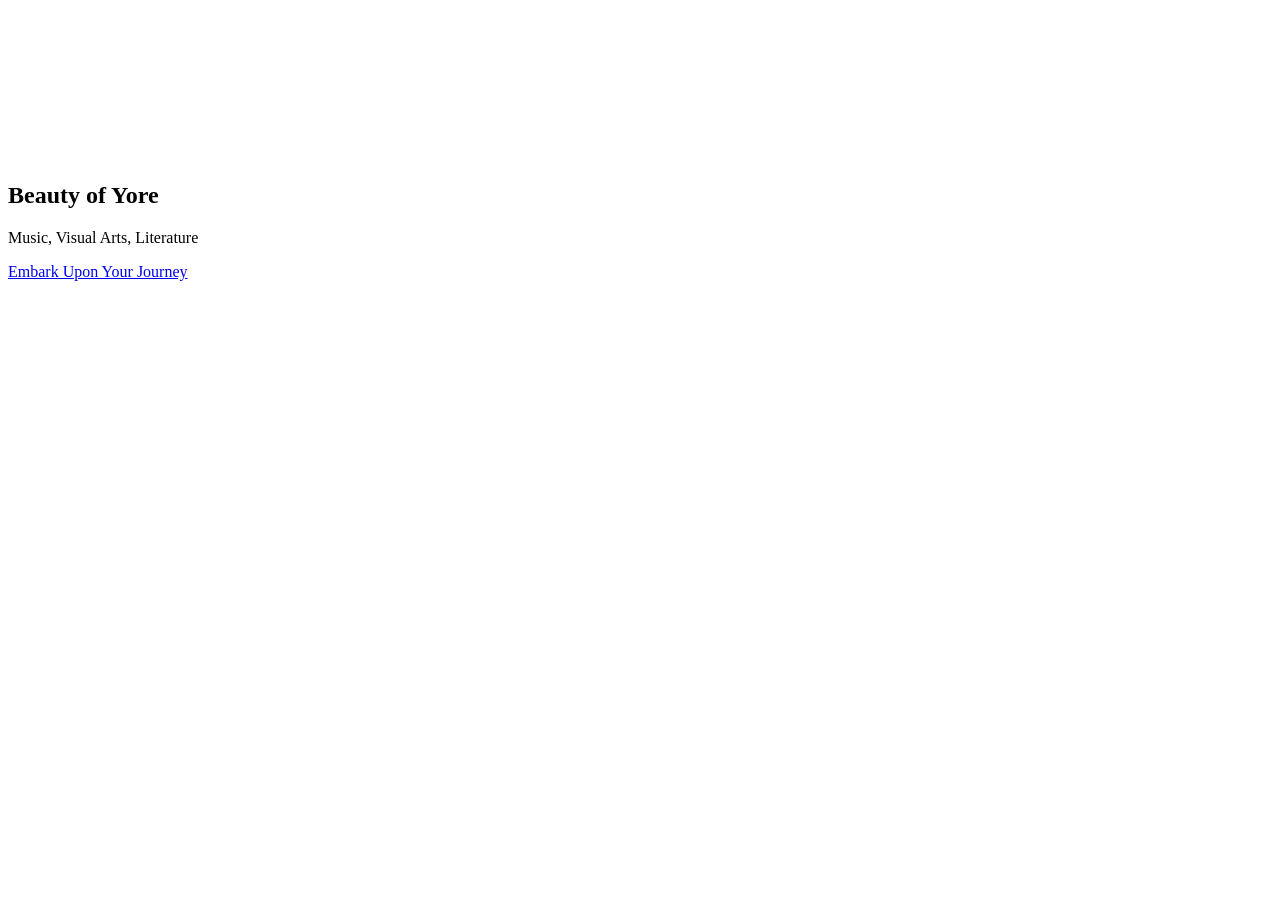
==== index.html @ a41bc88c "Add files via upload" ====
<!doctype html>
<html lang="en">
<head>
  <meta charset="utf-8" />
  <meta name="viewport" content="width=device-width, initial-scale=1" />
  <title>Beauty of Yore | Gabriel Sun</title>
  <link rel="stylesheet" href="style.css" />
</head>
<body class="FP">
  <section class="hero" aria-label="Beauty of Yore opening">
    <video class="hero-video" autoplay muted loop playsinline poster="https://raw.githubusercontent.com/sunyegabriel/Portfolio/main/Images/Cosplay.jpg">
      <source src="https://raw.githubusercontent.com/sunyegabriel/Portfolio/main/Images/Dufay.mp4" type="video/mp4" />
    </video>
    <div class="overlay"></div>
    <div class="hero-content">
      <h1 class="hero-title">Beauty of Yore</h1>
      <p class="hero-subtitle">Music, Visual Arts, Literature</p>
      <a href="home.html" class="hero-btn">Embark Upon Your Journey</a>
    </div>
  </section>
</body>
</html>
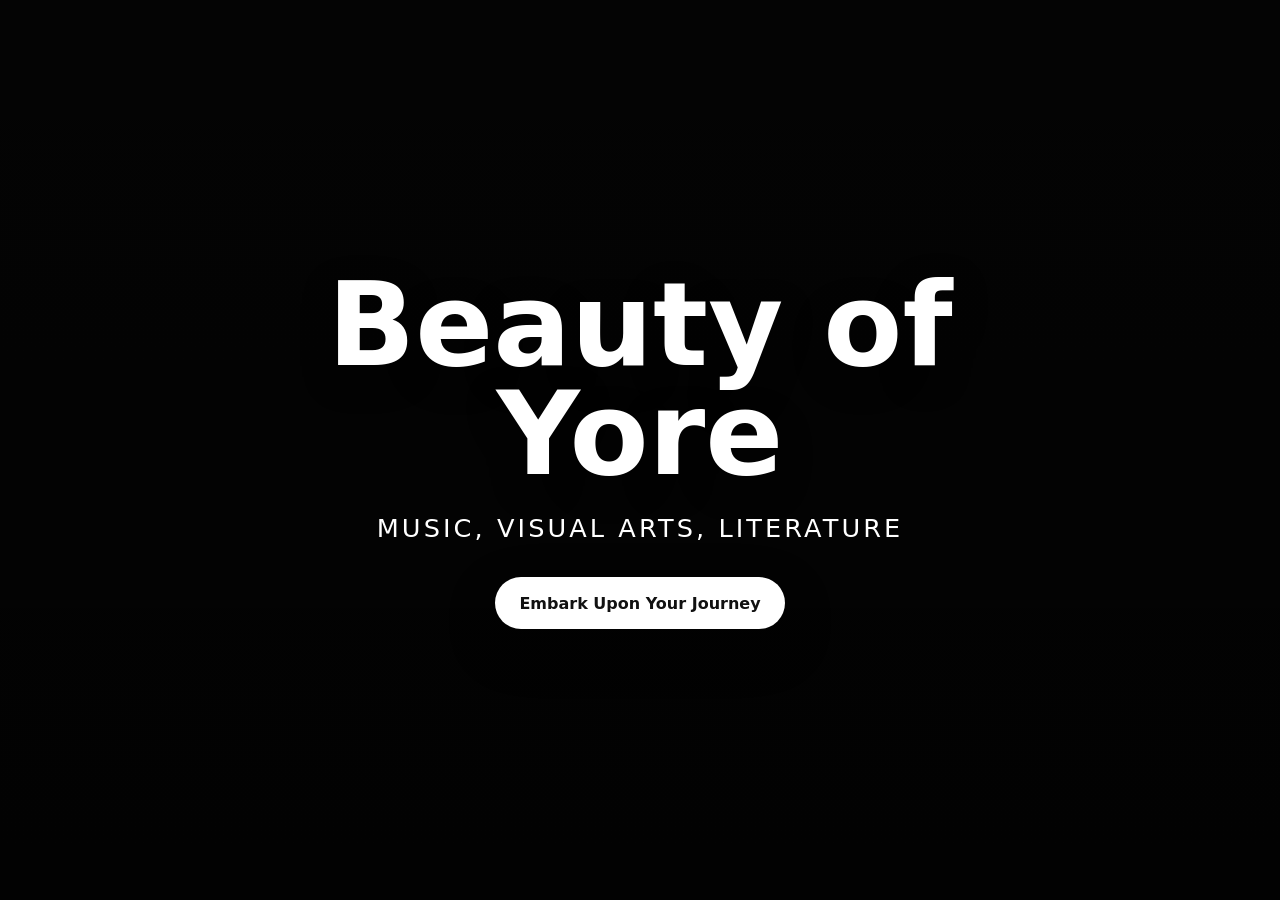
==== commit 44bbe436: "Fix video source path in index.html" ====
--- a/index.html
+++ b/index.html
@@ -9,7 +9,7 @@
 <body class="FP">
   <section class="hero" aria-label="Beauty of Yore opening">
     <video class="hero-video" autoplay muted loop playsinline poster="https://raw.githubusercontent.com/sunyegabriel/Portfolio/main/Images/Cosplay.jpg">
-      <source src="https://raw.githubusercontent.com/sunyegabriel/Portfolio/main/Images/Dufay.mp4" type="video/mp4" />
+      <source src="https://raw.githubusercontent.com/sunyegabriel/Portfolio/main/images/Dufay.mp4" type="video/mp4" />
     </video>
     <div class="overlay"></div>
     <div class="hero-content">
--- a/style.css
+++ b/style.css
@@ -0,0 +1,711 @@
+:root {
+  --bg: #fff;
+  --text: #121212;
+  --muted: #4b5563;
+  --blue: #2f80ff;
+  --card: #f3f6ff;
+  --panel: #fff;
+  --shadow: 0 12px 30px rgba(16, 24, 40, 0.1);
+  --radius: 28px;
+}
+
+* {
+  box-sizing: border-box;
+}
+
+body {
+  margin: 0;
+  font-family: ui-sans-serif, system-ui, -apple-system, Segoe UI, Roboto,
+    Helvetica, Arial;
+  color: var(--text);
+  background: var(--bg);
+}
+
+a {
+  color: inherit;
+}
+
+/* Header / Navigation */
+
+.top {
+  position: sticky;
+  top: 0;
+  z-index: 9999;
+  padding: 14px 18px;
+}
+
+.navPill {
+  max-width: 1180px;
+  margin: 0 auto;
+  min-height: 72px;
+  padding: 12px 14px;
+  gap: 14px;
+  border-radius: 999px;
+  background: rgba(255, 255, 255, 0.98);
+  display: flex;
+  align-items: center;
+  box-shadow: 0 18px 50px rgba(16, 24, 40, 0.1);
+}
+
+.brand {
+  text-decoration: none;
+  display: flex;
+  align-items: center;
+  gap: 12px;
+}
+
+.brand small {
+  display: block;
+  color: var(--muted);
+  font-weight: 500;
+}
+
+.logo {
+  width: 44px;
+  height: 44px;
+  border-radius: 999px;
+  background: #111;
+  color: #fff;
+  display: grid;
+  place-items: center;
+  font-weight: 800;
+}
+
+.navSpacer {
+  flex: 1;
+}
+
+.navLinks {
+  display: flex;
+  gap: 10px;
+  align-items: center;
+  flex-wrap: wrap;
+}
+
+.navLinks a {
+  text-decoration: none;
+  color: #111827;
+  font-size: 16px;
+  font-weight: 500;
+  padding: 10px 16px;
+  border-radius: 999px;
+  transition: 0.18s;
+}
+
+.navLinks a:hover {
+  background: rgba(47, 128, 255, 0.16);
+  color: var(--blue);
+}
+
+.navLinks a.active {
+  background: var(--blue);
+  color: #fff;
+}
+
+/* Buttons */
+
+.btnPill,
+.btnGhost {
+  text-decoration: none;
+  background: #111;
+  color: #fff;
+  padding: 12px 18px;
+  border-radius: 999px;
+  font-weight: 650;
+  font-size: 14px;
+  display: inline-flex;
+}
+
+.btnPill:hover {
+  background: var(--blue);
+}
+
+.btnGhost {
+  background: #fff;
+  color: #111;
+  border: 1.5px solid rgba(17, 24, 39, 0.18);
+}
+
+/* Layout */
+
+.container {
+  max-width: 1120px;
+  margin: 0 auto;
+  padding: 32px 0 60px;
+}
+
+.heroTitle {
+  text-align: center;
+  font-weight: 800;
+  letter-spacing: -0.02em;
+  line-height: 1.05;
+  margin: 30px 0 28px;
+  font-size: clamp(40px, 5vw, 72px);
+}
+
+.blue {
+  color: var(--blue);
+}
+
+/* Intro Card */
+
+.introCard {
+  background: var(--card);
+  border-radius: var(--radius);
+  box-shadow: var(--shadow);
+  padding: 34px;
+  display: grid;
+  grid-template-columns: 1.2fr 0.8fr;
+  gap: 28px;
+  align-items: center;
+}
+
+.introText {
+  font-size: 20px;
+  line-height: 1.6;
+  color: #1f2937;
+}
+
+.introText strong {
+  font-weight: 800;
+}
+
+.ctaRow {
+  display: flex;
+  gap: 12px;
+  flex-wrap: wrap;
+  margin-top: 22px;
+}
+
+.portrait {
+  width: 100%;
+  aspect-ratio: 3 / 4;
+  border-radius: 22px;
+  overflow: hidden;
+  background: #dbeafe;
+  margin: 0;
+}
+
+.portrait img {
+  width: 100%;
+  height: 100%;
+  object-fit: cover;
+}
+
+/* Section Panel */
+
+.sectionPanel {
+  margin-top: 34px;
+  background: var(--panel);
+  border-radius: var(--radius);
+  padding: 44px 34px 34px;
+}
+
+.sectionTag {
+  display: inline-flex;
+  align-items: center;
+  height: 36px;
+  background: var(--blue);
+  color: #fff;
+  padding: 0 16px;
+  border-radius: 100px;
+  font-size: 0.8rem;
+  font-weight: 700;
+  text-transform: uppercase;
+  letter-spacing: 0.1em;
+  box-shadow: 0 4px 12px rgba(47, 128, 255, 0.2);
+  margin-bottom: 24px;
+}
+
+.sectionTitle {
+  font-size: clamp(44px, 4vw, 64px);
+  letter-spacing: -0.02em;
+  margin: 14px 0 10px;
+}
+
+.sectionDesc {
+  max-width: 980px;
+  font-size: 18px;
+  line-height: 1.65;
+  color: #111827;
+  margin: 0 0 26px;
+}
+
+/* Projects */
+
+.projectFilters {
+  display: flex;
+  flex-wrap: wrap;
+  gap: 12px;
+  margin: 4px 0 28px;
+}
+
+.filterBtn {
+  appearance: none;
+  border: 1.5px solid rgba(17, 24, 39, 0.14);
+  background: #fff;
+  color: #111827;
+  border-radius: 999px;
+  padding: 10px 16px;
+  font: inherit;
+  font-size: 14px;
+  font-weight: 650;
+  cursor: pointer;
+  transition: background 0.18s, color 0.18s, border-color 0.18s;
+}
+
+.filterBtn:hover,
+.filterBtn.active {
+  background: var(--blue);
+  border-color: var(--blue);
+  color: #fff;
+}
+
+.projectsGrid {
+  display: grid;
+  grid-template-columns: repeat(3, 1fr);
+  gap: 22px;
+  padding-bottom: 10px;
+}
+
+.projectCard {
+  background: rgba(255, 255, 255, 0.55);
+  border-radius: 28px;
+  overflow: hidden;
+  border: 1.5px solid transparent;
+  text-decoration: none;
+  color: inherit;
+  display: block;
+  cursor: pointer;
+  transition: border-color 0.18s;
+}
+
+.projectCard:hover {
+  border-color: var(--blue);
+}
+
+.projectCard.is-hidden {
+  display: none;
+}
+
+.projectCard--featured {
+  grid-column: 1 / -1;
+}
+
+.projectImg {
+  background: transparent;
+  padding: 18px;
+}
+
+.projectImg img {
+  width: 100%;
+  height: 210px;
+  object-fit: cover;
+  border-radius: 18px;
+  display: block;
+}
+
+.projectCard--featured .projectImg {
+  height: 560px;
+}
+
+.projectCard--featured .projectImg img {
+  height: 100%;
+}
+
+.projectBody {
+  padding: 18px 18px 20px;
+}
+
+.projectCard--featured .projectBody {
+  display: grid;
+  grid-template-columns: 1fr 1fr;
+  gap: 24px;
+  align-items: start;
+}
+
+.projectName {
+  margin: 4px 0 8px;
+  font-size: 22px;
+  font-weight: 500;
+}
+
+.projectCard--featured .projectName {
+  font-size: 30px;
+}
+
+.projectDesc {
+  margin: 0 0 14px;
+  color: #374151;
+  line-height: 1.55;
+  font-size: 16px;
+}
+
+.projectTags {
+  display: flex;
+  gap: 10px;
+  flex-wrap: wrap;
+  margin-bottom: 16px;
+}
+
+.tagChip {
+  padding: 7px 12px;
+  border-radius: 999px;
+  background: transparent;
+  color: var(--blue);
+  font-weight: 650;
+  font-size: 13px;
+  border: 1.5px solid rgba(47, 128, 255, 0.45);
+}
+
+.projectLink {
+  font-weight: 600;
+}
+
+.arrow {
+  display: inline-flex;
+  width: 22px;
+  height: 22px;
+  border-radius: 999px;
+  align-items: center;
+  justify-content: center;
+  border: 1px solid rgba(17, 24, 39, 0.18);
+}
+
+/* Skills */
+
+.skillGrid {
+  display: grid;
+  grid-template-columns: repeat(auto-fit, minmax(280px, 1fr));
+  gap: 32px;
+}
+
+.skillCard.glass {
+  background: rgba(255, 255, 255, 0.4);
+  backdrop-filter: blur(12px);
+  border: 1px solid rgba(255, 255, 255, 0.6);
+  box-shadow: inset 0 0 12px rgba(255, 255, 255, 0.3),
+    0 10px 24px rgba(16, 24, 40, 0.08);
+  padding: 40px;
+  border-radius: 12px;
+  transition: 0.5s;
+}
+
+.skillCard.glass:hover {
+  border-color: var(--blue);
+  transform: translateY(-5px);
+}
+
+.skillName {
+  font-size: 1.35rem;
+  font-weight: 700;
+  margin: 0 0 16px;
+  text-transform: uppercase;
+  letter-spacing: 0.05em;
+}
+
+.skillDivider {
+  width: 32px;
+  height: 2px;
+  background: var(--blue);
+  margin-bottom: 24px;
+  transition: 0.5s;
+}
+
+.skillCard:hover .skillDivider {
+  width: 100%;
+}
+
+/* Page Header */
+
+.pageHeader {
+  display: grid;
+  grid-template-columns: 1fr 420px;
+  gap: 60px;
+  align-items: start;
+  margin-top: 44px;
+}
+
+.pageMeta {
+  font-size: 18px;
+  margin-bottom: 18px;
+}
+
+.pageTitle {
+  margin: 0 0 30px;
+  font-size: clamp(58px, 7vw, 110px);
+  line-height: 0.95;
+  letter-spacing: -0.03em;
+}
+
+.facts {
+  display: grid;
+  gap: 24px;
+  margin-top: 14px;
+}
+
+.factLabel {
+  font-size: 18px;
+  font-weight: 500;
+}
+
+.factValue {
+  font-size: 18px;
+  line-height: 1.5;
+}
+
+/* Narrative / Gallery */
+
+.nWrap {
+  max-width: 1120px;
+  margin: 0 auto;
+  padding: 10px 24px 80px;
+}
+
+.nBlock {
+  margin-top: 34px;
+}
+
+.nBlock h2 {
+  font-size: 24px;
+  margin: 0 0 12px;
+}
+
+.nText p {
+  max-width: 920px;
+  font-size: 18px;
+  line-height: 1.75;
+  color: #111827;
+}
+
+.nFigure {
+  margin: 18px 0 8px;
+}
+
+.nFigure img {
+  width: 100%;
+  height: auto;
+  max-width: 100%;
+  border-radius: 18px;
+  display: block;
+  margin: 0 auto;
+}
+
+.nGrid {
+  display: grid;
+  grid-template-columns: repeat(2, 1fr);
+  gap: 20px;
+}
+
+.nGrid img {
+  width: 100%;
+  height: 320px;
+  object-fit: cover;
+  border-radius: 12px;
+}
+
+/* Events */
+
+.eventList {
+  display: grid;
+  gap: 18px;
+}
+
+.event {
+  display: grid;
+  grid-template-columns: 140px 1fr;
+  gap: 18px;
+  align-items: center;
+  background: #f9fbff;
+  border-radius: 22px;
+  padding: 16px;
+}
+
+.event img {
+  width: 140px;
+  height: 110px;
+  object-fit: cover;
+  border-radius: 16px;
+}
+
+/* Footer */
+
+footer {
+  text-align: center;
+  color: var(--muted);
+  padding: 28px;
+}
+
+/* Reveal Animation */
+
+.reveal {
+  opacity: 0;
+  transform: translateY(28px);
+  transition: opacity 0.7s ease-out, transform 0.7s ease-out;
+}
+
+.reveal.visible {
+  opacity: 1;
+  transform: translateY(0);
+}
+
+/* Opening Page */
+
+.FP {
+  min-height: 100vh;
+  overflow: hidden;
+  background: #050505;
+  color: #fff;
+}
+
+.FP .hero {
+  position: relative;
+  min-height: 100vh;
+  display: grid;
+  place-items: center;
+  text-align: center;
+  padding: 32px;
+}
+
+.hero-video {
+  position: absolute;
+  inset: 0;
+  width: 100%;
+  height: 100%;
+  object-fit: cover;
+}
+
+.overlay {
+  position: absolute;
+  inset: 0;
+  background: linear-gradient(
+    180deg,
+    rgba(0, 0, 0, 0.25),
+    rgba(0, 0, 0, 0.62)
+  );
+}
+
+.hero-content {
+  position: relative;
+  z-index: 1;
+  max-width: 920px;
+}
+
+.hero-title {
+  margin: 0;
+  font-size: clamp(52px, 9vw, 132px);
+  line-height: 0.95;
+  font-weight: 800;
+  letter-spacing: 0;
+  text-shadow: 0 12px 34px rgba(0, 0, 0, 0.38);
+}
+
+.hero-subtitle {
+  margin: 24px 0 34px;
+  font-size: clamp(18px, 2vw, 28px);
+  letter-spacing: 0.12em;
+  text-transform: uppercase;
+}
+
+.hero-btn {
+  display: inline-flex;
+  align-items: center;
+  justify-content: center;
+  min-height: 52px;
+  padding: 14px 24px;
+  border-radius: 999px;
+  background: #fff;
+  color: #111;
+  text-decoration: none;
+  font-weight: 750;
+  box-shadow: 0 18px 50px rgba(0, 0, 0, 0.25);
+  transition: transform 0.18s, background 0.18s, color 0.18s;
+}
+
+.hero-btn:hover {
+  transform: translateY(-2px);
+  background: var(--blue);
+  color: #fff;
+}
+
+/* Responsive */
+
+@media (max-width: 900px) {
+  .container {
+    padding: 18px 12px 46px;
+  }
+
+  .introCard,
+  .pageHeader {
+    grid-template-columns: 1fr;
+  }
+
+  .projectsGrid {
+    grid-template-columns: 1fr;
+  }
+
+  .projectCard--featured .projectImg {
+    height: auto;
+  }
+
+  .projectCard--featured .projectBody {
+    display: block;
+  }
+
+  .nGrid {
+    grid-template-columns: 1fr;
+  }
+
+  .navPill {
+    border-radius: 22px;
+  }
+
+  .event {
+    grid-template-columns: 1fr;
+  }
+
+  .event img {
+    width: 100%;
+  }
+}
+
+@media (max-width: 600px) {
+  .navPill {
+    min-height: 56px;
+  }
+
+  .brand small {
+    display: none;
+  }
+
+  .navLinks a {
+    font-size: 14px;
+    padding: 8px 10px;
+  }
+
+  .sectionPanel {
+    padding: 22px 16px 18px;
+    border-radius: 22px;
+  }
+
+  .projectImg img {
+    height: 180px;
+  }
+
+  .pageTitle {
+    font-size: clamp(42px, 12vw, 60px);
+  }
+
+  .FP .hero {
+    padding: 22px;
+  }
+
+  .hero-subtitle {
+    letter-spacing: 0.06em;
+  }
+
+  .hero-btn {
+    width: min(100%, 320px);
+    padding-inline: 18px;
+  }
+}
